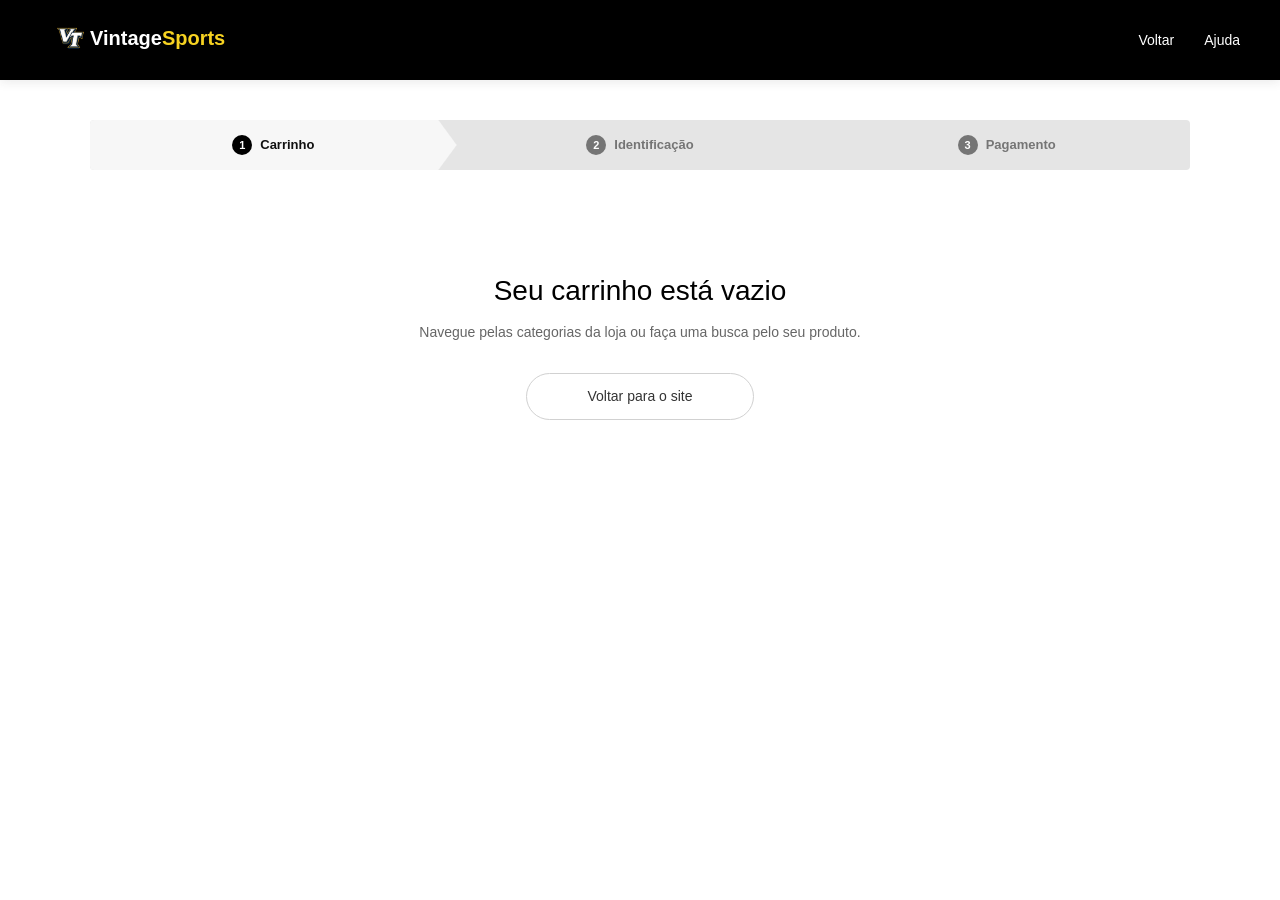
==== pages/carrinho.html @ 1376e4ac "first commit" ====
<!DOCTYPE html>
<html lang="pt-br">

<head>
  <meta charset="UTF-8">
  <meta name="viewport" content="width=device-width, initial-scale=1.0">

  <!-- CSS -->
  <link rel="stylesheet" href="../css/home.css">
  <link rel="stylesheet" href="../css/produtos.css">
  <link rel="stylesheet" href="../css/footer.css">
  <link rel="stylesheet" href="../css/checkout.css">
  <!-- Ícones -->
  <link rel="stylesheet" href="https://cdnjs.cloudflare.com/ajax/libs/font-awesome/6.5.0/css/all.min.css">

  <title>Checkout - VintageSports</title>
</head>

<body>

<header class="checkout-header">
  <div class="nav-left">
    <img class="logo" src="../assets/img/logo.png" alt="Logo VintageSports">
    <h1>Vintage<span>Sports</span></h1>
  </div>

  <div class="nav-right">
    <a href="#" onclick="history.back()" class="back-link">Voltar</a>
    <a href="#" class="help">Ajuda</a>
  </div>
</header>

<!-- Barra de Progresso Estilo Nike -->
<div class="steps-container">
  <div class="step active">
    <span class="number">1</span> Carrinho
  </div>
  <div class="step">
    <span class="number">2</span> Identificação
  </div>
  <div class="step">
    <span class="number">3</span> Pagamento
  </div>
</div>


<div id="checkout-content">

  <div class="alert" id="estoque-alert">
    <p>Os produtos no carrinho não estão reservados. Finalize seu pedido antes que o estoque acabe.</p>
    <button class="close-alert" onclick="fecharAlerta()">×</button>
  </div>



  <div class="container">

    <!-- ESQUERDA: LISTA DE PRODUTOS -->
    <div class="left">
      <h3 class="section-title">Produtos</h3>
      <div id="cart-items"></div>
    </div>

    <!-- DIREITA: PAGAMENTO E RESUMO -->
    <div class="right">

      <!-- SEÇÃO FRETE -->
      <div class="box shipping-section">
        <h3 class="section-title">Prazo de entrega</h3>
        <div class="input-group">
          <input
            type="text"
            id="cep-input"
            placeholder="00000-000"
            maxlength="9"
            inputmode="numeric"
            oninput="mascaraCEP(this)"
          >
          <button class="btn-secondary" onclick="calcularFrete()">Calcular</button>
        </div>

        <div class="cep-acoes">
          <div id="mensagem-cep"></div>
          <a href="https://buscacepinter.correios.com.br/app/endereco/index.php" target="_blank" class="find-zip-link">
            Não sei o meu CEP
          </a>
        </div>
              <!-- Abaixo do link "Não sei meu CEP" -->
        <div id="resultado-frete" class="frete-card" style="display: none;">
          <div class="frete-linha-superior">
            <div class="frete-info">
              <i class="fa-solid fa-truck-fast"></i>
              <span class="frete-metodo">Normal</span>
            </div>
            <span class="frete-valor">R$ 9,99</span>
          </div>
          <p class="frete-prazo">3 dias úteis</p>
        </div>

      </div>

      <!-- SEÇÃO CUPOM -->
      <div class="box">
        <h3 class="section-title">Cupom de desconto</h3>
        <div class="input-group">
          <input type="text" id="cupom" oninput="monitorarCupom(this)" placeholder="Digite seu cupom">
          <button class="btn-secondary" onclick="aplicarCupom()">Aplicar</button>
        </div>
      <!-- Elemento que receberá as mensagens -->
        <div id="mensagem-cupom" class="cupom-status"></div>
      </div>


      <!-- RESUMO DE VALORES -->
      <div class="box resumo">
        <h3 class="section-title">Resumo</h3>

        <div class="summary-row">
          <span>Valor dos produtos</span>
          <span>R$ <span id="subtotal">0.00</span></span>
        </div>

        <div class="summary-row">
          <span>Desconto</span>
          <span>- R$ <span id="desconto">0.00</span></span>
        </div>

        <div class="summary-row">
          <span>Frete</span>
          <span>R$ <span id="frete">0.00</span></span>
        </div>

        <div class="total-section">
          <span class="total-price">Total: R$ <span id="total">0.00</span></span>
          <span class="total-subtitle">Ou em até 10x sem juros</span>
        </div>

        <button class="btn-primary finalizar">Continuar</button>
      </div>

    </div>
  </div>

</div>

<!-- Mensagem de Carrinho Vazio -->
<div id="carrinho-vazio" class="checkout-vazio-container hidden">
    <h1>Seu carrinho está vazio</h1>
    <p>Navegue pelas categorias da loja ou faça uma busca pelo seu produto.</p>
    <a href="../index.html" class="btn-voltar">Voltar para o site</a>
</div>


<!-- FOOTER -->


<div id="custom-confirm" class="modal-overlay">
  <div class="modal-content">
    <h3>Remover item?</h3>
    <p>Tem certeza que deseja remover este item do carrinho?</p>
    <div class="modal-buttons">
      <button id="confirm-yes" class="btn-confirm">Remover</button>
      <button id="confirm-no" class="btn-cancel">Cancelar</button>
    </div>
  </div>
</div>

<!-- Modal de Alerta de CEP/Cupom -->
<div id="custom-alert" class="modal-overlay">
  <div class="modal-content">
    <i class="fa-solid fa-circle-exclamation" style="font-size: 40px; color: #ff0000; margin-bottom: 15px;"></i>
    <h3>Ops! Algo deu errado</h3>
    <p id="alert-message">Por favor, digite um CEP válido.</p>
    <div class="modal-buttons">
      <button onclick="fecharModalAlerta()" class="btn-confirm">Entendido</button>
    </div>
  </div>
</div>

<!-- Notificação Estilo Nike (Toast) -->
<div id="toast-container" class="toast-container">
  <div id="toast-success" class="nike-toast">
    <span id="toast-message">Cupom aplicado com sucesso!</span>
    <button class="toast-close" onclick="hideToast()">✕</button>
    <div class="toast-progress"></div>
  </div>
</div>



<script src="../js/checkout.js"></script>

</body>
</html>
---- css/home.css ----
/* HERO */
.hero {
  position: relative;
  height: 90vh;
  background: url('/assets/img/banner.jpg') center/cover no-repeat;
  display: flex;
  align-items: center;
  justify-content: center;
  text-align: center;
  color: white;
  overflow: hidden;
}

/* OVERLAY COM DEGRADÊ */
.hero-overlay {
  position: absolute;
  inset: 0;

  background:
    linear-gradient(
      to bottom,
      rgba(0,0,0,1) 0%,
      rgba(0,0,0,0.7) 25%,
      rgba(0,0,0,0.2) 55%,
      rgba(0,0,0,0.85) 100%
    );
}

/* CONTEÚDO */
.hero-content {
  position: relative;
  max-width: 700px;
  padding: 20px;
  z-index: 2;
}

/* TAG */
.hero .tag {
  font-size: 0.8rem;
  letter-spacing: 2px;
  color: #f6d221;
  text-transform: uppercase;
}

/* TÍTULO */
.hero h1 {
  font-size: 3.2rem;
  margin: 15px 0;
  font-weight: 700;
}

/* TEXTO */
.hero p {
  color: #ddd;
  margin-bottom: 25px;
  line-height: 1.6;
}

.btn-hero {
  display: inline-block;
  background: #f6d221;
  color: black;
  padding: 14px 30px;
  font-weight: bold;
  text-decoration: none;
  transition: transform 0.3s ease, box-shadow 0.3s ease;
}

/* 🔥 EFEITO ZOOM */
.btn-hero:hover {
  background: white;
  transform: scale(1.05);
  box-shadow: 0 8px 25px rgba(0, 0, 0, 0.3);
}

.content{
    display: flex;
    flex-direction: column;
    gap: 15px;
}

.content button {
  position: relative;
  overflow: hidden;

  background: linear-gradient(135deg, #6a5cff, #8f44fd);
  color: white;
  border: none;
  padding: 12px 20px;
  border-radius: 10px;
  cursor: pointer;
  font-weight: bold;

  transition: all 0.3s ease;
  box-shadow: 0 4px 15px rgba(106, 92, 255, 0.4);
}


.content button:hover {
  transform: translateY(-3px) scale(1.05);
  box-shadow: 0 8px 25px rgba(106, 92, 255, 0.6);
}


.content button:active {
  transform: scale(0.95);
}

.content button::after {
  content: "";
  position: absolute;
  top: 0;
  left: -100%;
  width: 100%;
  height: 100%;
  background: linear-gradient(120deg, transparent, rgba(255,255,255,0.5), transparent);
  transition: 0.5s;
}

.content button:hover::after {
  left: 100%;
}

.quem-somos {
  background: #f5f5f5;
  padding: 80px 20px;
  text-align: center;
}

.container {
  max-width: 900px;
  margin: 0 auto;
}

.quem-somos h2 {
  font-size: 36px;
  margin-bottom: 30px;
}

.descricao {
  font-size: 18px;
  color: #555;
  line-height: 1.6;
  margin-bottom: 20px;
}

/* Destaques */
.destaques {
  display: flex;
  gap: 20px;
  margin-top: 40px;
  flex-wrap: wrap;
  justify-content: center;
}

.card-s {
  background: white;
  padding: 20px;
  border-radius: 10px;
  width: 250px;
  box-shadow: 0 5px 15px rgba(0,0,0,0.1);
  transition: 0.3s;
  cursor: pointer;

}

.card-s h3 {
  margin-bottom: 10px;
  font-size: 18px;
}

.card-s p {
  font-size: 14px;
  color: #666;
}

.card-s:hover{
  transform: translateY(-5px);
}

/* SEÇÃO */
.contato {
  background: #0a0a0a;
  color: white;
  padding: 100px 20px;
  text-align: center;
}

/* TÍTULO */
.titulo-contato {
  font-size: 36px;
  font-weight: 600;
  margin-bottom: 10px;
}

.subtitulo-contato {
  color: #aaa;
  margin-bottom: 50px;
}

/* GRID */
.contato-container {
  display: flex;
  justify-content: center;
  gap: 25px;
  flex-wrap: wrap;
}

/* CARD */
.card-contato {
  background: #111;
  padding: 25px;
  width: 260px;
  border-radius: 12px;
  transition: all 0.3s ease;
  text-align: left;
  position: relative;
  overflow: hidden;
}

/* BORDA ANIMADA */
.card-contato::before {
  content: "";
  position: absolute;
  inset: 0;
  border-radius: 12px;
  padding: 1px;
  background: linear-gradient(120deg, transparent, #f6d221, transparent);
  -webkit-mask:
    linear-gradient(#000 0 0) content-box,
    linear-gradient(#000 0 0);
  -webkit-mask-composite: xor;
  mask-composite: exclude;
  opacity: 0;
  transition: 0.3s;
}

/* HOVER */
.card-contato:hover {
  transform: translateY(-8px);
}

.card-contato:hover::before {
  opacity: 1;
}

/* TEXTOS */
.card-contato h3 {
  font-size: 1rem;
  color: #aaa;
  margin-bottom: 8px;
  text-transform: uppercase;
  letter-spacing: 1px;
}

.card-contato p {
  font-size: 1.2rem;
  font-weight: bold;
}

/* LINK */
.card-contato a {
  color: white;
  text-decoration: none;
}

/* STATUS */
.status {
  display: block;
  margin-top: 15px;
  font-size: 0.8rem;
  color: #777;
}

/* EFEITO COPIADO */
.card-contato.copiado {
  background: #1a1a1a;
}

.card-contato.copiado .status {
  color: #f6d221;
}

#email{
  font-size: 13px;
}
---- css/produtos.css ----
/* =============================================================
   SEÇÃO DE PRODUTOS (GRID TRAVADO EM 4 COLUNAS)
   ============================================================= */

.products {
  padding: 40px;
}

.products h2 {
  margin-bottom: 20px;
}

/* 🔥 GRID FIXO: Aqui travamos em 4 colunas */
.grid {
  display: grid;
  /* repeat(4, 1fr) garante que sempre haverá 4 colunas iguais */
  grid-template-columns: repeat(4, 1fr) !important;
  gap: 20px;
}

/* 🔥 RESPONSIVIDADE: Só muda quando a tela for realmente pequena (Celular/Tablet) */
@media (max-width: 1024px) {
  .grid {
    grid-template-columns: repeat(2, 1fr) !important; /* 2 colunas para tablets */
  }
}

@media (max-width: 600px) {
  .grid {
    grid-template-columns: 1fr !important; /* 1 coluna para celular */
  }
}

/* 🔥 CARD */
.card {
  background: #fff;
  padding: 20px;
  border-radius: 12px;
  cursor: pointer;
  transition: transform 0.3s ease, box-shadow 0.3s ease;
  box-shadow: 0 4px 10px rgba(0,0,0,0.1);
  
  display: flex;
  flex-direction: column;
  justify-content: space-between;
  height: 100%; /* Mantém todos os cards com a mesma altura */
}

.card:hover {
  transform: translateY(-8px);
  box-shadow: 0 10px 20px rgba(0,0,0,0.15);
}

/* 🔥 IMAGEM */
.card img {
  width: 100%;
  height: 250px;
  object-fit: contain; /* Não corta a camisa */
  margin-bottom: 15px;
}

/* 🔥 TÍTULO */
.card h3 {
  font-size: 15px;
  font-weight: 600;
  margin: 10px 0;
  min-height: 40px; /* Garante que os botões fiquem alinhados */
  line-height: 1.4;
}

/* ⭐ ESTRELAS */
.stars {
  color: #ffbc00; /* Amarelo Nike/Vintage */
  font-size: 14px;
  margin-bottom: 8px;
}

/* 💰 PREÇO */
.price {
  font-size: 18px;
  font-weight: 800;
  margin-bottom: 15px;
  color: #111;
}

/* 🔥 BOTÕES */
.buttons {
  display: flex;
  gap: 10px;
  margin-top: auto;
}

.buttons button {
  flex: 1;
  padding: 12px 5px;
  border: none;
  border-radius: 8px;
  cursor: pointer;
  font-size: 12px;
  font-weight: 700;
  text-transform: uppercase;
  transition: 0.2s;
}

/* ADICIONAR */
.buttons button:first-child {
  background: #6a5cff;
  color: white;
}

/* COMPRAR (Amarelo Nike) */
.buy-btn {
  background: #ffcc00;
  color: #000;
}

.buttons button:hover {
  filter: brightness(0.9);
  transform: scale(1.02);
}

/* ===================================== */
/* 🔥 ANIMAÇÃO PRODUTO → CARRINHO */
/* ===================================== */

.fly-img {
  position: fixed;
  width: 60px;
  height: 60px;
  object-fit: contain;
  pointer-events: none;
  z-index: 9999;
  background: #fff;
  border-radius: 50%;
  box-shadow: 0 4px 15px rgba(0,0,0,0.2);
  transition: all 0.8s cubic-bezier(0.65, 0, 0.35, 1);
}
---- css/footer.css ----
/* =========================
FOOTER CENTRALIZADO
========================= */
footer {
background: #111;
color: #fff;
margin-top: 0;
text-align: center;
}

/* GRID */
.footer-grid {
display: flex;
justify-content: center;
gap: 100px;
padding: 40px 20px 20px;
flex-wrap: wrap;
}

/* COLUNAS */
.footer-grid div {
text-align: center;
min-width: 150px;
}

/* TÍTULOS */
.footer-grid h4 {
margin-bottom: 12px;
font-size: 14px;
font-weight: 600;
}

/* LISTA */
.footer-grid ul {
list-style: none;
}

/* LINKS */
.footer-grid a {
color: #ccc;
text-decoration: none;
font-size: 13px;
display: block;
margin-bottom: 8px;
transition: 0.3s;
}

/* HOVER */
.footer-grid a:hover {
color: #f6d221;
}

/* TEXTO FINAL */
footer p {
margin-top: 25px;
padding-bottom: 20px;
font-size: 13px;
color: #aaa;
}

/* =========================
RESPONSIVO
========================= */
@media (max-width: 900px) {
.footer-grid {
flex-direction: column;
gap: 25px;
}
}
---- css/checkout.css ----
/* ==========================================================================
   RESET & BASE
   ========================================================================== */
* {
  margin: 0;
  padding: 0;
  box-sizing: border-box;
  font-family: 'Helvetica Neue', Helvetica, Arial, sans-serif;
}

body {
  background: #fff;
  color: #111;
  line-height: 1.5;
  -webkit-font-smoothing: antialiased; /* Deixa a fonte mais nítida */
}

/* ==========================================================================
   NAVBAR AJUSTADA (ESTILO ORIGINAL MANTIDO)
   ========================================================================== */
.checkout-header {
  width: 100%;
  padding: 20px 40px;
  background: #000000;
  display: flex;
  justify-content: space-between;
  align-items: center;
  box-shadow: 0 2px 10px rgba(49, 48, 48, 0.1);
  position: sticky;
  top: 0;
  z-index: 100;
  box-sizing: border-box;
}

.nav-left {
  font-size: 24px;
  font-weight: bold;
  width: 40px;
  height: 40px;
  position: relative;
}

.nav-left img {
  width: 100%;
  height: auto;
  margin-left: 10px;
}

.nav-left h1 {
  font-size: 20px;
  margin-left: 50px;
  margin-top: -47px;
  color: white;
  font-weight: bold;
  white-space: nowrap;
}

.nav-left h1 span {
  color: #f6d221;
}

.nav-right {
  display: flex;
  list-style: none;
  gap: 30px;
}

.nav-right a {
  text-decoration: none;
  color: #ffffff;
  font-weight: 500;
  font-size: 14px;
  transition: 0.3s;
}

.nav-right a:hover {
  color: #f6d221;
}


/* ==========================================================================
   STEPS (BREADCRUMBS) - VOLTANDO AO ORIGINAL COM CLIP-PATH
   ========================================================================== */
.steps-container {
  display: flex;
  max-width: 1100px;
  margin: 20px auto;
  background: #e5e5e5;
  border-radius: 4px;
  overflow: hidden;
  margin-top: 40px;
  margin-bottom: 20px;
}

.step {
  flex: 1;
  display: flex;
  align-items: center;
  justify-content: center;
  padding: 15px 0;
  font-size: 13px;
  font-weight: bold;
  color: #757575;
  position: relative;
  /* O efeito de flecha que você tinha */
  clip-path: polygon(0% 0%, 95% 0%, 100% 50%, 95% 100%, 0% 100%, 5% 50%);
  transition: 0.3s;
}

.step:first-child {
  clip-path: polygon(0% 0%, 95% 0%, 100% 50%, 95% 100%, 0% 100%);
}

.step:last-child {
  clip-path: polygon(0% 0%, 100% 0%, 100% 100%, 0% 100%, 5% 50%);
}

.step.active {
  background: #f7f7f7; /* Cor de destaque da etapa atual */
  color: #111;
}

.step .number {
  background: #757575;
  color: #fff;
  width: 20px;
  height: 20px;
  border-radius: 50%;
  display: flex;
  align-items: center;
  justify-content: center;
  margin-right: 8px;
  font-size: 11px;
}

.step.active .number {
  background: #000;
}


/* ==========================================================================
   ALERTA & CONTAINER PRINCIPAL
   ========================================================================== */
.alert {
  display: flex;
  justify-content: space-between;
  align-items: center;
  max-width: 1100px;
  margin: 0 auto 30px;
  padding: 12px 20px;
  background-color: #fcf8e3; /* Amarelo sutil de aviso */
  border-radius: 4px;
}

.alert p {
  color: #111;
  font-size: 13px;
}

.close-alert {
  background: none;
  border: none;
  font-size: 18px; /* Tamanho do ícone */
  color: #8d8d8e;  /* Cinza sutil para não berrar no layout */
  cursor: pointer;
  transition: all 0.2s ease;
  padding: 5px;
  line-height: 1;
  display: flex;
  align-items: center;
  justify-content: center;
}

.close-alert:hover {
  color: #111;      /* Escurece para preto no hover */
  transform: scale(1.1); /* Dá um leve zoom sutil */
}

.container {
    display: grid;
    grid-template-columns: 1fr 380px;
    gap: 50px;
    max-width: 1100px;
    margin: 80px auto 100px;
    padding: 0 20px;
}

/* ==========================================================================
   CARRINHO & PRODUTOS
   ========================================================================== */
.left h3 {
  font-size: 18px; /* Título menor para elegância */
  font-weight: 600;
  margin-bottom: 25px;
}

.checkout-product {
  display: grid;
  grid-template-columns: 80px 1fr auto;
  gap: 20px;
  padding: 20px 0;
  border-bottom: 1px solid #f0f0f0;
}

.checkout-img {
  width: 80px;
  height: 80px;
  object-fit: cover;
  border-radius: 4px;
}

.checkout-info h4 {
  font-size: 14px; /* Nome do produto menor */
  font-weight: 600;
  margin-bottom: 4px;
}

.checkout-category {
  font-size: 12px;
  color: #707072;
  margin-bottom: 10px;
}

.checkout-actions {
  display: flex;
  align-items: center;
  gap: 15px;
}

.qtd {
  display: flex;
  align-items: center;
  background: #f7f7f7;
  border-radius: 20px;
  padding: 3px 6px;
  gap: 10px;
}

.qtd button {
  width: 24px;
  height: 24px;
  border-radius: 50%;
  background: #fff;
  border: 1px solid #e5e5e5;
  cursor: pointer;
  font-size: 14px;
  transition: 0.2s;
}

.qtd button:hover {
  border-color: #000;
  background: #000;
  color: #fff;
}


/* ==========================================================================
   AÇÕES E PREÇOS (PRODUTOS)
   ========================================================================== */
.remove {
  background: none;
  border: none;
  color: #bcbcbc; /* Cinza mais claro para não poluir */
  cursor: pointer;
  font-size: 16px;
  padding: 5px;
  transition: 0.2s;
  display: flex;
  align-items: center;
}

.remove:hover {
  color: #ff4d4d;
  transform: scale(1.1);
}

.checkout-price {
  font-weight: 600;
  font-size: 15px; /* Reduzi levemente */
}

/* ==========================================================================
   COLUNA DIREITA (RESUMO, CEP, CUPOM)
   ========================================================================== */
.right {
  position: sticky;
  top: 100px; /* Ajustado para não colar no header */
  height: fit-content;
  display: flex;
  flex-direction: column;
  gap: 30px;
}

.box {
  display: flex;
  flex-direction: column;
  padding-bottom: 5px;
  border-bottom: 1px solid #f0f0f0;
}

/* Inputs e Grupos */
.input-group {
  display: flex;
  gap: 8px;
  width: 100%;
  margin-top: 10px;
}

input {
  width: 100%;
  padding: 12px 16px;
  border: 1px solid #e5e5e5;
  border-radius: 8px;
  font-size: 14px;
  outline: none;
  transition: border-color 0.2s;
}

input:focus {
  border-color: #111;
}

.input-group button {
  padding: 0 20px;
  height: 45px;
  background: #fff;
  border: 1px solid #111;
  border-radius: 30px;
  font-size: 13px;
  font-weight: 600;
  cursor: pointer;
  transition: 0.2s;
}

.input-group button:hover {
  background: #111;
  color: #fff;
}

/* Animação de Giro */
@keyframes spin {
  to { transform: rotate(360deg); }
}

.fa-spinner {
  animation: spin 1s linear infinite;
  margin-right: 5px;
}

/* Estado de desabilitado para o botão durante o carregamento */
button:disabled {
  opacity: 0.7;
  cursor: not-allowed;
}

/* Container que cria a linha e coloca os itens lado a lado */
.cep-acoes {
    display: flex;
    justify-content: space-between; /* Mensagem à esquerda, Link à direita */
    align-items: baseline;          /* Alinha ambos pela base do texto */
    padding-bottom: 8px;            /* Espaço entre o texto e a linha cinza */
    margin-top: 10px;
    min-height: 28px;               /* Mantém a linha visível mesmo sem mensagem */
}

/* Remove margens que podem desalinhá-los */
#mensagem-cep,
.feedback-container {
    margin: 0 !important;
    padding: 0 !important;
}

.find-zip-link {
    font-size: 11px;
    color: #757575;
    text-decoration: underline;
    white-space: nowrap;
    line-height: 1; /* Garante que o link encoste na base horizontal */
}

/* Espaço para o card de frete não colar na linha */
.frete-card {
    margin-top: 15px;
}

/* Container das mensagens embaixo dos campos */
.feedback-container {
    margin-top: 10px;
    font-size: 13px;
    font-weight: bold;
    display: flex;
    align-items: center;
    gap: 6px;
}

.text-error { color: #a94442; }
.text-success { color: #007d4b; }

/* Borda vermelha no input */
.input-error {
    border: 1px solid #a94442 !important;
}

/* Ícone de fechar (X) */
.fa-xmark {
    cursor: pointer;
    color: #ccc;
    margin-left: 5px;
    transition: 0.2s;
}
.fa-xmark:hover { color: #000; }


/* Card de Frete Calculado */
.frete-card {
    background-color: #f7f7f7; /* Cinza bem clarinho da foto */
    padding: 15px;
    border-radius: 8px;
    margin-top: 15px;
}

.frete-linha-superior {
    display: flex;
    justify-content: space-between;
    align-items: center;
    margin-bottom: 4px;
}

.frete-info {
    display: flex;
    align-items: center;
    gap: 8px;
}

.frete-info i {
    font-size: 16px;
    color: #000;
}

.frete-metodo {
    font-size: 14px;
    font-weight: 700; /* Negrito igual à foto */
    color: #000;
}

.frete-valor {
    font-size: 14px;
    font-weight: 700;
    color: #000;
}

.frete-prazo {
    font-size: 13px;
    color: #707072; /* Cinza médio da foto */
    margin: 0;
    padding-left: 24px; /* Alinha com o texto acima, ignorando o ícone */
}


/* --- RESUMO FINAL --- */
.summary-row {
  display: flex;
  justify-content: space-between;
  margin-bottom: 12px;
  font-size: 14px;
  font-weight: 400;
}

.total-section {
    margin-top: 25px;
    padding-top: 20px;
    border-top: 1px solid #f0f0f0;
    display: flex;
    justify-content: space-between;
    align-items: center;
}

.total-label {
    font-size: 16px;
    font-weight: 700;
    white-space: nowrap;
}

.total-values { text-align: right; }

.pix-total {
    font-size: 16px;
    font-weight: 700;
    display: block;
}

.cartao-total {
    font-size: 12px;
    color: #999;
    display: block;
    margin-top: 2px;
}

button.finalizar {
  width: 100%;
  padding: 18px;
  background: #000;
  color: #fff;
  border: none;
  border-radius: 5px;
  font-weight: 600;
  font-size: 15px;
  cursor: pointer;
  margin-top: 20px;
  transition: 0.2s;
}

button.finalizar:hover { background: #333; }


/* ==========================================================================
   FEEDBACKS VISUAIS (ERRO E SUCESSO)
   ========================================================================== */

/* Borda vermelha para erro nos inputs */
.input-error {
  border: 1px solid #a94442 !important;
}

/* Container das mensagens embaixo dos inputs */
.cupom-feedback, .feedback-container {
  margin-top: 4px;
  font-size: 13px;
  font-weight: bold;
  display: flex;
  align-items: center;
  gap: 6px;
  color: #a94442; /* Vermelho padrão de erro */
}

.text-error { color: #a94442; }
.text-success { color: #007d4b; }

/* Ícone 'X' de remover cupom */
.fa-xmark {
  cursor: pointer;
  color: #ccc;
  transition: color 0.2s;
}

.fa-xmark:hover {
  color: #000;
}

/* ==========================================================================
   CARD DE FRETE (ESTILO NIKE)
   ========================================================================== */
.frete-card {
  background-color: #f7f7f7; /* Cinza claro da imagem */
  padding: 15px;
  border-radius: 8px;
  margin-top: 15px;
  animation: fadeIn 0.3s ease;
}

.frete-linha-superior {
  display: flex;
  justify-content: space-between;
  align-items: center;
  margin-bottom: 4px;
}

.frete-info {
  display: flex;
  align-items: center;
  gap: 8px;
}

.frete-metodo {
  font-size: 14px;
  font-weight: 700;
  color: #000;
}

.frete-valor {
  font-size: 14px;
  font-weight: 700;
  color: #000;
}

.frete-prazo {
  font-size: 13px;
  color: #707072;
  margin: 0;
  padding-left: 24px; /* Alinha ignorando o ícone */
}

@keyframes fadeIn {
  from { opacity: 0; transform: translateY(-5px); }
  to { opacity: 1; transform: translateY(0); }
}

/* ==========================================================================
   NOTIFICAÇÕES (TOASTS DINÂMICOS)
   ========================================================================== */
.toast-container {
  position: fixed;
  top: 100px; /* Abaixo da Navbar */
  right: 20px;
  z-index: 9999;
  display: flex;
  flex-direction: column;
  gap: 10px;
}

.toast-nike {
  background: rgba(0, 0, 0, 0.9);
  color: #fff;
  padding: 12px 20px;
  border-radius: 8px;
  display: flex;
  align-items: center;
  gap: 12px;
  font-size: 14px;
  font-weight: 500;
  box-shadow: 0 8px 20px rgba(0,0,0,0.2);
  min-width: 250px;

  /* Estado inicial (fora da tela) */
  transform: translateX(120%);
  transition: all 0.4s cubic-bezier(0.175, 0.885, 0.32, 1.275);
}

.toast-nike.show {
  transform: translateX(0);
}

.toast-nike i { font-size: 18px; color: #2d8a61; } /* Verde Sucesso */
.toast-nike.warning i { color: #f6d221; } /* Amarelo Erro */

/* ==========================================================================
   MODAL DE ALERTA (COM DESFOQUE)
   ========================================================================== */

.modal-overlay {
    background: rgba(0, 0, 0, 0.4); /* Fundo escuro mais suave */
    backdrop-filter: blur(8px);    /* Desfoque moderno no fundo */
    -webkit-backdrop-filter: blur(8px);
}

.modal-content {
    background: #fff;
    padding: 40px 30px;
    border-radius: 20px; /* Bordas mais arredondadas e amigáveis */
    max-width: 380px;
    width: 90%;
    text-align: center;
    box-shadow: 0 20px 40px rgba(0,0,0,0.15);
    border: none;
}

/* Ícone de Exclamação */
.modal-content i.fa-circle-exclamation {
    font-size: 48px !important;
    color: #ff0000;
    margin-bottom: 20px;
}

.modal-content h3 {
    font-size: 22px;
    font-weight: 700;
    color: #111;
    margin-bottom: 12px;
    letter-spacing: -0.5px;
}

.modal-content p {
    font-size: 15px;
    color: #707072; /* Cinza médio mais elegante */
    margin-bottom: 30px;
    line-height: 1.5;
}

/* Botão "Entendido" Estilo Pílula */
.modal-buttons .btn-confirm {
    background: #111;
    color: #fff;
    width: 100%; /* Botão largo para facilitar o clique */
    padding: 16px;
    border-radius: 40px;
    font-size: 15px;
    font-weight: 600;
    border: none;
    cursor: pointer;
    transition: background 0.2s ease;
}

.modal-buttons .btn-confirm:hover {
    background: #333;
}


@keyframes modalPop {
  from { transform: scale(0.8); opacity: 0; }
  to { transform: scale(1); opacity: 1; }
}

.btn-confirm {
  background: #000;
  color: #fff;
  padding: 12px 30px;
  border: none;
  border-radius: 30px;
  font-weight: bold;
  cursor: pointer;
  margin-top: 10px;
  transition: 0.2s;
}

.btn-confirm:hover {
  background: #333;
}


/* ==========================================================================
   MODAIS E TOASTS
   ========================================================================== */
.modal-overlay {
  display: none;
  position: fixed;
  top: 0; left: 0;
  width: 100%; height: 100%;
  background: rgba(0, 0, 0, 0.4);
  backdrop-filter: blur(6px); /* Efeito moderno de desfoque */
  z-index: 1000;
  align-items: center;
  justify-content: center;
}

.modal-content {
  background: #fff;
  padding: 30px;
  border-radius: 16px;
  max-width: 380px;
  width: 90%;
  text-align: center;
  animation: modalShow 0.3s ease;
}

@keyframes modalShow {
  from { transform: scale(0.9); opacity: 0; }
  to { transform: scale(1); opacity: 1; }
}

.btn-confirm, .btn-cancel {
  padding: 12px 25px;
  border-radius: 30px;
  font-weight: 600;
  font-size: 14px;
  cursor: pointer;
  border: none;
}

.btn-confirm { background: #000; color: #fff; }
.btn-cancel { background: #f5f5f5; color: #111; }

.toast {
  position: fixed;
  top: 90px;
  right: -450px;
  background: #fff;
  color: #111;
  padding: 12px 20px;
  border-radius: 8px;
  display: flex;
  align-items: center;
  gap: 12px;
  z-index: 2000;
  font-size: 13px;
  font-weight: 600;
  box-shadow: 0 10px 30px rgba(0,0,0,0.1);
  border: 1px solid #eee;
}

.toast.show {
  visibility: visible;
  animation: moveToast 4s cubic-bezier(0.175, 0.885, 0.32, 1.275) forwards;
}

/* Responsividade Básica */
@media (max-width: 900px) {
  .container { grid-template-columns: 1fr; gap: 40px; }
  .right { position: static; }
}

/* Layout em Linha */
.checkout-product {
  display: flex;
  justify-content: space-between; /* Empurra preço para a direita */
  align-items: center;
  padding: 20px 0;
  border-bottom: 1px solid #f3f3f3;
}

.product-main-info {
  display: flex;
  align-items: center;
  gap: 20px;
}

/* Estilo do Checkbox */
.cart-check {
  width: 18px;
  height: 18px;
  accent-color: #000;
  cursor: pointer;
}

/* Efeito de ITEM MORTO */
.item-morto {
  opacity: 0.4;
  filter: grayscale(1);
  transition: 0.3s;
}

.checkout-price {
  font-weight: 700;
  font-size: 15px;
  min-width: 100px;
  text-align: right;
}


/* Container Principal */
.checkout-vazio-container {
    /* REMOVI O DISPLAY: NONE DAQUI */
    text-align: center;
    padding: 80px 20px;
    font-family: 'Segoe UI', Roboto, Helvetica, Arial, sans-serif;
    width: 100%; /* Unificando com a regra de baixo */
}

.checkout-vazio-container h1 {
    font-size: 28px;
    color: #000;
    font-weight: 500;
    margin-bottom: 10px;
}

.checkout-vazio-container p {
    font-size: 14px;
    color: #666;
    margin-bottom: 30px;
}

/* Botão "Voltar para o site" */
.btn-voltar {
    display: inline-block;
    padding: 12px 60px;
    border: 1px solid #d1d1d1;
    border-radius: 50px;
    color: #333;
    text-decoration: none;
    font-size: 14px;
    font-weight: 500;
    transition: all 0.3s ease;
}

.btn-voltar:hover {
    background-color: #f5f5f5;
    border-color: #999;
}

/* ESTA É A ÚNICA REGRA QUE DEVE ESCONDER OS ITENS */
.hidden {
    display: none !important;
}


/* =============================================================
   NOTIFICAÇÃO MODERNIZADA (ENTRADA/SAÍDA SUAVE)
   ============================================================= */

/* =============================================================
   NOTIFICAÇÃO PROPORÇÃO REAL (ESTILO NIKE STORE)
   ============================================================= */

.toast-container {
    position: fixed !important;
    bottom: 40px !important; /* Distância exata da base */
    left: 50% !important;
    transform: translateX(-50%) !important;
    z-index: 2147483647 !important;
    display: flex !important;
    flex-direction: column-reverse !important;
    gap: 12px !important;
    pointer-events: none;
}

.nike-toast {
    pointer-events: auto;
    background: #111 !important; /* Preto sólido igual à foto */
    color: #fff !important;
    
    /* 🔥 LARGURA E ALTURA EXATAS DA IMAGEM */
    padding: 18px 25px !important;    /* Preenchimento mais generoso */
    width: 450px;                     /* Largura maior conforme a foto */
    max-width: 90vw;                  /* Segurança para telas pequenas */
    border-radius: 2px !important;    /* Bordas quase retas como na Nike */
    
    font-family: 'Inter', sans-serif !important;
    font-size: 14px !important;
    display: flex !important;
    align-items: center !important;
    justify-content: space-between !important;
    box-shadow: 0 10px 30px rgba(0,0,0,0.5) !important;
    position: relative !important;
    overflow: hidden !important;
    
    /* ANIMAÇÃO MODERNA */
    opacity: 0;
    transform: translateY(20px);
    transition: transform 0.5s cubic-bezier(0.2, 0.8, 0.2, 1), opacity 0.4s ease;
}

.nike-toast.show {
    opacity: 1 !important;
    transform: translateY(0) !important;
}

/* Símbolo Amarelo */
.toast-icon {
    font-size: 16px;
    color: #ffcc00;
    margin-right: 12px;
}

.toast-content {
    display: flex;
    align-items: center;
    flex-grow: 1;
}

/* 🔥 LINHA DE CARREGAMENTO AMARELA NEON */
.toast-progress {
    position: absolute !important;
    bottom: 0 !important;
    left: 0 !important;
    height: 3px !important;
    background: #ffcc00 !important; 
    width: 100%;
    box-shadow: 0 0 10px rgba(255, 204, 0, 0.6);
}

.nike-toast.show .toast-progress {
    animation: toastProgressAnimation 3s linear forwards;
}

@keyframes toastProgressAnimation {
    from { width: 100%; }
    to { width: 0%; }
}

/* Botão Fechar (X) igual à imagem */
.toast-close {
    background: none !important;
    border: none !important;
    color: #fff !important;
    font-size: 18px !important;
    cursor: pointer !important;
    opacity: 0.5;
    transition: opacity 0.2s;
    margin-left: 20px;
}

.toast-close:hover { opacity: 1; }
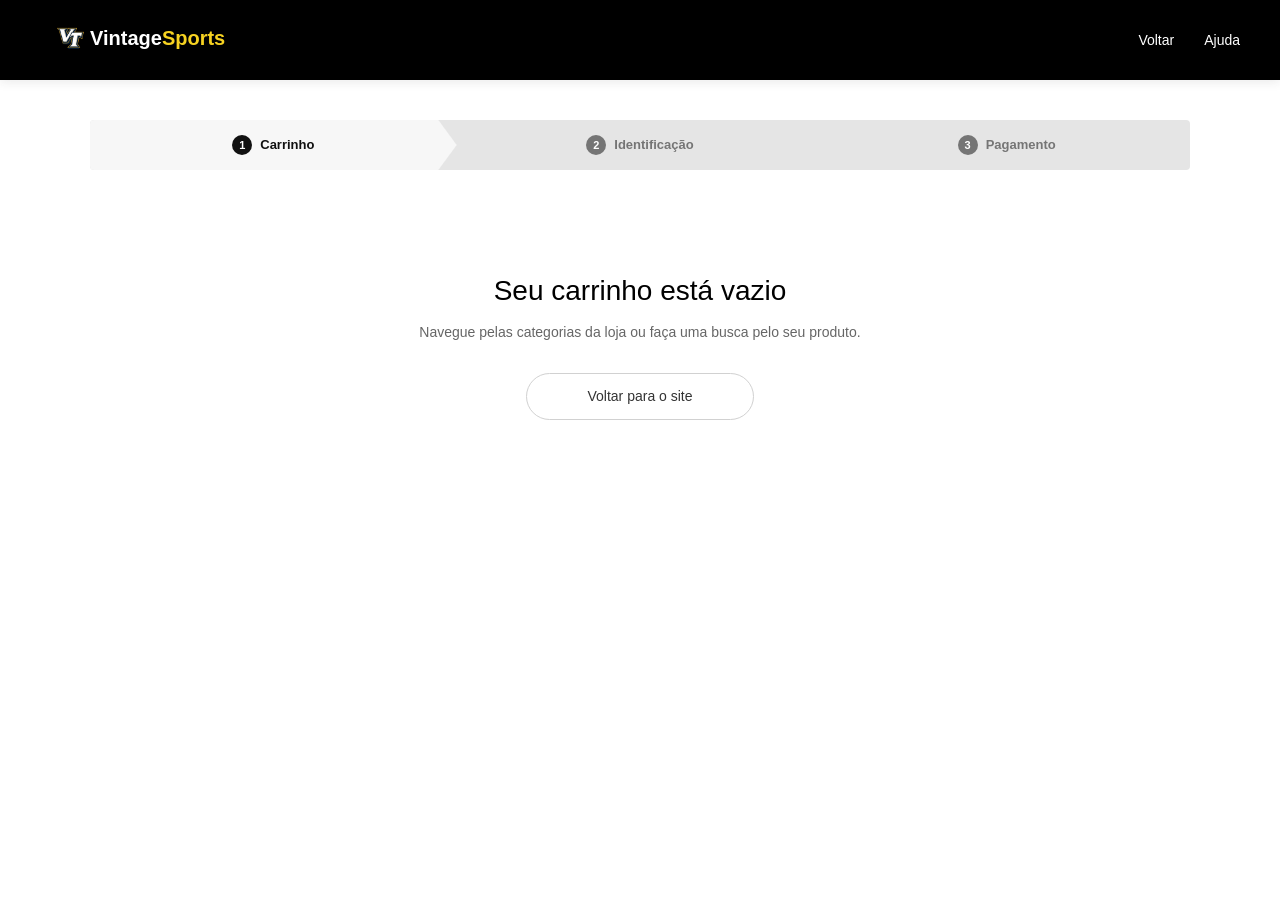
==== commit ddbb19e5: "ajustes do checkout" ====
--- a/pages/carrinho.html
+++ b/pages/carrinho.html
@@ -52,6 +52,7 @@
   </div>
 
 
+<section id="step-carrinho" class="checkout-step active">
 
   <div class="container">
 
@@ -74,9 +75,9 @@
             placeholder="00000-000"
             maxlength="9"
             inputmode="numeric"
-            oninput="mascaraCEP(this)"
+            oninput="mascaraCEP(this); verificarCepValido()"
           >
-          <button class="btn-secondary" onclick="calcularFrete()">Calcular</button>
+          <button onclick="calcularFrete(event)">Calcular</button>
         </div>
 
         <div class="cep-acoes">
@@ -86,16 +87,7 @@
           </a>
         </div>
               <!-- Abaixo do link "Não sei meu CEP" -->
-        <div id="resultado-frete" class="frete-card" style="display: none;">
-          <div class="frete-linha-superior">
-            <div class="frete-info">
-              <i class="fa-solid fa-truck-fast"></i>
-              <span class="frete-metodo">Normal</span>
-            </div>
-            <span class="frete-valor">R$ 9,99</span>
-          </div>
-          <p class="frete-prazo">3 dias úteis</p>
-        </div>
+        <div id="resultado-frete" class="frete-card" style="display: none;"></div>
 
       </div>
 
@@ -121,7 +113,7 @@
         </div>
 
         <div class="summary-row">
-          <span>Desconto</span>
+          <span>Desconto cupom</span>
           <span>- R$ <span id="desconto">0.00</span></span>
         </div>
 
@@ -132,14 +124,195 @@
 
         <div class="total-section">
           <span class="total-price">Total: R$ <span id="total">0.00</span></span>
-          <span class="total-subtitle">Ou em até 10x sem juros</span>
-        </div>
-
-        <button class="btn-primary finalizar">Continuar</button>
-      </div>
-
-    </div>
-  </div>
+          <div id="checkout-parcelamento" class="checkout-parcelamento"></div>
+        </div>
+
+        <button
+          id="btn-continuar"
+          class="btn-primary finalizar"
+          onclick="irParaIdentificacao()"
+          disabled
+        >
+          Continuar
+        </button>
+
+        <p id="msg-btn-continuar" class="btn-hint">
+          Calcule o frete antes de continuar
+        </p>
+
+    </div>
+  </div>
+
+</section>
+
+
+<section id="step-identificacao" class="checkout-step">
+
+  <div class="container">
+
+    <h2 class="step-title">Identificação</h2>
+    <p class="step-subtitle">Preencha seus dados e endereço de entrega</p>
+
+    <div class="form-grid">
+
+      <!-- DADOS PESSOAIS -->
+      <div class="form-group full">
+        <label for="nome">Nome completo</label>
+        <input type="text" id="nome" placeholder="Digite seu nome completo">
+      </div>
+
+      <div class="form-group">
+        <label for="email">E-mail</label>
+        <input type="email" id="email" placeholder="exemplo@email.com">
+      </div>
+
+      <div class="form-group">
+        <label for="telefone">Telefone</label>
+        <input type="text" id="telefone" placeholder="(00) 00000-0000">
+      </div>
+
+      <!-- ENDEREÇO -->
+      <div class="form-group full">
+        <label for="cep-endereco">CEP</label>
+        <input type="text" id="cep-endereco" placeholder="00000-000" maxlength="9"
+        oninput="mascaraCEP(this); buscarCepEndereco(this.value)">
+
+      </div>
+
+      <div class="form-group full">
+        <label for="rua">Rua</label>
+        <input type="text" id="rua" placeholder="Nome da rua, avenida...">
+      </div>
+
+      <div class="form-group">
+        <label for="numero">Número</label>
+        <input type="text" id="numero" placeholder="123">
+      </div>
+
+      <div class="form-group">
+        <label for="complemento">Complemento</label>
+        <input type="text" id="complemento" placeholder="Apartamento, bloco, etc (opcional)">
+      </div>
+
+      <div class="form-group">
+        <label for="cidade">Cidade</label>
+        <input type="text" id="cidade" placeholder="Sua cidade">
+      </div>
+
+      <div class="form-group">
+        <label for="estado">Estado</label>
+        <input type="text" id="estado" placeholder="SP">
+      </div>
+
+    </div>
+
+    <div class="checkout-buttons">
+
+      <button onclick="voltarEtapa()" class="btn-outline">
+        Voltar
+      </button>
+
+      <button onclick="validarIdentificacao()" class="btn-primary">
+        Continuar
+      </button>
+
+    </div>
+  
+  </div>
+
+</section>
+
+
+<section id="step-pagamento" class="checkout-step">
+
+  <div class="vs-sucesso-container">
+    
+    <!-- COLUNA ESQUERDA: STATUS E PIX -->
+    <div class="vs-sucesso-esquerda">
+      <span class="vs-pedido-numero">PEDIDO: #<span id="sucesso-id-pedido">46091</span></span>
+      
+      <div class="vs-status-pagamento">
+        <i class="fa-solid fa-circle-notch fa-spin"></i> Aguardando pagamento
+      </div>
+
+      <div class="vs-pix-box-wrapper">
+        <!-- Card do QR Code -->
+        <div class="vs-qrcode-card">
+          <div class="vs-qrcode-placeholder">
+            <!-- QR Code fictício via API pública (muda dinamicamente) -->
+            <img id="vs-pix-qr" src="https://qrserver.com" alt="QR Code Pix">
+          </div>
+          <p class="vs-qrcode-expira">Este código expirará em<br><strong>2 horas</strong></p>
+        </div>
+
+        <!-- Instruções e Botão Copiar -->
+        <div class="vs-pix-instrucoes">
+          <button class="vs-btn-copiar-pix" onclick="copiarCodigoPix()">
+            <i class="fa-regular fa-copy"></i> Copiar código Pix
+          </button>
+
+          <p class="vs-instrucao-titulo">Abra o aplicativo ou Internet Banking para pagar</p>
+          <p class="vs-instrucao-texto">Na opção Pix, escolha 'Ler QR Code'</p>
+          <p class="vs-instrucao-texto">Leia o QR Code ou, se preferir, copie o código para Pix Copia e Cola.</p>
+          <p class="vs-instrucao-importante">Revise as informações e confirme o pagamento.</p>
+
+          <a href="#" onclick="voltarParaIdentificacao(event)" class="vs-link-alterar">Alterar meio de pagamento</a>
+        </div>
+      </div>
+    </div>
+
+    <!-- COLUNA DIREITA: RESUMO DO PEDIDO -->
+    <div class="vs-sucesso-direita">
+      
+      <!-- Lista de Itens Comprados (Injetado via JS) -->
+      <div id="sucesso-produtos-lista" class="vs-sucesso-produtos">
+        <!-- Renderizado dinamicamente pelo JS -->
+      </div>
+
+      <!-- Valores Detalhados -->
+      <div class="vs-sucesso-valores">
+        <div class="vs-valores-linha">
+          <span>Subtotal</span>
+          <span>R$ <span id="sucesso-subtotal">0,00</span></span>
+        </div>
+        <div class="vs-valores-linha vs-desconto-linha">
+          <span>Desconto da forma de pagamento</span>
+          <span>-R$ <span id="sucesso-desconto">0,00</span></span>
+        </div>
+        <div class="vs-valores-linha">
+          <span>Custo de frete</span>
+          <span>R$ <span id="sucesso-frete">0,00</span></span>
+        </div>
+        <div class="vs-valores-total">
+          <span>Total</span>
+          <span>R$ <span id="sucesso-total">0,00</span></span>
+        </div>
+      </div>
+
+      <!-- Informações de Entrega/Pedido -->
+      <div class="vs-sucesso-info-bloco">
+        <div class="vs-info-item">
+          <i class="fa-regular fa-envelope"></i>
+          <div>
+            <h4>Como acompanhar a entrega</h4>
+            <p>Enviamos um e-mail com link para esta página, aqui você pode acompanhar a evolução da entrega.</p>
+          </div>
+        </div>
+        
+        <div class="vs-info-item vs-border-top" onclick="toggleDetalhesPedido()">
+          <i class="fa-solid fa-cart-shopping"></i>
+          <div>
+            <h4>Informações do pedido <i class="fa-solid fa-chevron-down vs-seta-info"></i></h4>
+          </div>
+        </div>
+      </div>
+
+    </div>
+
+  </div>
+
+</section>
+
 
 </div>
 
@@ -190,5 +363,36 @@
 
 <script src="../js/checkout.js"></script>
 
+<!-- Modal de Autenticação / Identificação VintageSports -->
+<div id="vintage-modal" class="modal-overlay">
+  <div class="modal-content">
+    <button class="vs-modal-close" onclick="fecharVintageModal()">×</button>
+    
+    <h2 class="vs-modal-title">Identificação</h2>
+    
+    <p class="vs-modal-text">
+      Entre ou crie uma conta <strong>VintageSports</strong> para concluir sua compra.
+    </p>
+    
+    <p class="vs-modal-benefits">
+      Receba cupons de desconto, acesso antecipado a camisas exclusivas e outros benefícios gratuitos.
+    </p>
+
+    <!-- Botão Principal: Login/Cadastro -->
+    <a href="/login" class="btn-primary">Entrar ou criar conta</a>
+
+    <p class="vs-modal-warning">
+      Para favoritar itens, vale-troca e histórico de compras <strong>é necessária uma conta</strong>.
+    </p>
+
+    <!-- Botão Secundário: Avançar sem cadastro -->
+    <button class="btn-outline" onclick="confirmarIdentificacao()">
+      Continuar sem uma conta
+    </button>
+  </div>
+</div>
+
+
+
 </body>
 </html>
--- a/css/home.css
+++ b/css/home.css
@@ -1,124 +1,382 @@
-/* HERO */
+/* =============================================================
+   HERO PRINCIPAL (SLIDER ESTILO NIKE)
+============================================================= */
+
 .hero {
-  position: relative;
-  height: 90vh;
-  background: url('/assets/img/banner.jpg') center/cover no-repeat;
-  display: flex;
-  align-items: center;
-  justify-content: center;
-  text-align: center;
-  color: white;
-  overflow: hidden;
-}
-
-/* OVERLAY COM DEGRADÊ */
+
+    position: relative;
+
+    width: 100%;
+
+    height:100vh;
+
+    overflow: hidden;
+
+    display: flex;
+    align-items: center;
+    justify-content: center;
+
+    text-align: center;
+
+    color: white;
+
+    z-index: 1000;
+}
+
+/* =============================================================
+   SLIDES
+============================================================= */
+
+.hero-slide {
+
+    position: absolute;
+
+    inset: 0;
+
+    opacity: 0;
+
+    transition: opacity 1.2s ease;
+
+    background-size: cover;
+
+    background-position: center;
+
+    background-repeat: no-repeat;
+
+    transform: scale(1.03);
+}
+
+/* SLIDE ATIVO */
+
+.hero-slide.active {
+    opacity: 1;
+}
+
+/* =============================================================
+   IMAGEM 1
+============================================================= */
+
+.hero-slide:nth-child(1) {
+
+    background-image:
+        url('/assets/img/banner.jpg');
+}
+
+/* =============================================================
+   IMAGEM 2
+============================================================= */
+
+.hero-slide:nth-child(2) {
+
+    background-image:
+        url('/assets/img/banner-selecao2.jpg');
+}
+
+/* =============================================================
+   IMAGEM 3
+============================================================= */
+
+.hero-slide:nth-child(3) {
+
+    background-image:
+        url('/assets/img/banner-3.avif');
+}
+
+/* =============================================================
+   OVERLAY CINEMATOGRÁFICO
+============================================================= */
+
 .hero-overlay {
-  position: absolute;
-  inset: 0;
-
-  background:
-    linear-gradient(
-      to bottom,
-      rgba(0,0,0,1) 0%,
-      rgba(0,0,0,0.7) 25%,
-      rgba(0,0,0,0.2) 55%,
-      rgba(0,0,0,0.85) 100%
-    );
-}
-
-/* CONTEÚDO */
+
+    position: absolute;
+
+    inset: 0;
+
+    background:
+        radial-gradient(
+            circle,
+            rgba(0,0,0,0.1) 0%,
+            rgba(0,0,0,0.7) 100%
+        ),
+
+        linear-gradient(
+            to bottom,
+            rgba(0,0,0,0.35) 0%,
+            transparent 50%,
+            rgba(0,0,0,0.82) 100%
+        );
+
+    z-index: 1;
+}
+
+/* =============================================================
+   CONTEÚDO
+============================================================= */
+
 .hero-content {
-  position: relative;
-  max-width: 700px;
-  padding: 20px;
-  z-index: 2;
-}
-
-/* TAG */
+
+    position: relative;
+
+    z-index: 2;
+
+    max-width: 1000px;
+
+    padding: 0 20px;
+}
+
+/* =============================================================
+   TAG
+============================================================= */
+
 .hero .tag {
-  font-size: 0.8rem;
-  letter-spacing: 2px;
-  color: #f6d221;
-  text-transform: uppercase;
-}
-
-/* TÍTULO */
+
+    display: block;
+
+    margin-bottom: 20px;
+
+    font-size: 0.7rem;
+
+    letter-spacing: 5px;
+
+    color: #f6d221;
+
+    text-transform: uppercase;
+
+    font-weight: 900;
+}
+
+/* =============================================================
+   TÍTULO
+============================================================= */
+
 .hero h1 {
-  font-size: 3.2rem;
-  margin: 15px 0;
-  font-weight: 700;
-}
-
-/* TEXTO */
+
+    font-size: clamp(2.5rem, 8vw, 5.2rem);
+
+    font-weight: 900;
+
+    text-transform: uppercase;
+
+    font-style: italic;
+
+    letter-spacing: -4px;
+
+    line-height: 0.85;
+
+    margin-bottom: 25px;
+
+    color: #fff;
+
+    text-shadow:
+        0 15px 40px rgba(0,0,0,0.4);
+}
+
+/* =============================================================
+   PARÁGRAFO
+============================================================= */
+
 .hero p {
-  color: #ddd;
-  margin-bottom: 25px;
-  line-height: 1.6;
-}
+
+    color: rgba(255, 255, 255, 0.85);
+
+    margin: 0 auto 40px;
+
+    line-height: 1.5;
+
+    font-size: 1.15rem;
+
+    max-width: 550px;
+
+    font-weight: 400;
+
+    letter-spacing: 0.2px;
+}
+
+/* =============================================================
+   BOTÃO HERO
+============================================================= */
 
 .btn-hero {
-  display: inline-block;
-  background: #f6d221;
-  color: black;
-  padding: 14px 30px;
-  font-weight: bold;
-  text-decoration: none;
-  transition: transform 0.3s ease, box-shadow 0.3s ease;
-}
-
-/* 🔥 EFEITO ZOOM */
+
+    display: inline-block;
+
+    background: #f6d221;
+
+    color: #000;
+
+    text-decoration: none;
+
+    padding: 18px 50px;
+
+    font-weight: 900;
+
+    text-transform: uppercase;
+
+    font-style: italic;
+
+    letter-spacing: 1px;
+
+    border-radius: 2px;
+
+    cursor: pointer;
+
+    border: none;
+
+    transition:
+        all 0.4s cubic-bezier(0.2, 1, 0.3, 1);
+}
+
+/* Hover */
+
 .btn-hero:hover {
-  background: white;
-  transform: scale(1.05);
-  box-shadow: 0 8px 25px rgba(0, 0, 0, 0.3);
-}
-
-.content{
+
+    background: #fff;
+
+    transform: scale(1.05);
+
+    box-shadow:
+        0 10px 30px rgba(0,0,0,0.4);
+}
+
+/* =============================================================
+   SETAS
+============================================================= */
+
+.hero-arrow {
+
+    position: absolute;
+
+    top: 50%;
+
+    transform: translateY(-50%);
+
+    width: 52px;
+    height: 52px;
+
+    border: none;
+
+    border-radius: 50%;
+
+    background: rgba(255,255,255,0.08);
+
+    backdrop-filter: blur(8px);
+
+    color: white;
+
+    cursor: pointer;
+
+    z-index: 5;
+
+    transition: 0.3s ease;
+}
+
+/* hover */
+
+.hero-arrow:hover {
+
+    background: rgba(255,255,255,0.2);
+
+    transform:
+        translateY(-50%)
+        scale(1.08);
+}
+
+/* esquerda */
+
+.hero-prev {
+    left: 30px;
+}
+
+/* direita */
+
+.hero-next {
+    right: 30px;
+}
+
+/* =============================================================
+   DOTS
+============================================================= */
+
+.hero-dots {
+
+    position: absolute;
+
+    bottom: 35px;
+
+    left: 50%;
+
+    transform: translateX(-50%);
+
     display: flex;
-    flex-direction: column;
-    gap: 15px;
-}
-
-.content button {
-  position: relative;
-  overflow: hidden;
-
-  background: linear-gradient(135deg, #6a5cff, #8f44fd);
-  color: white;
-  border: none;
-  padding: 12px 20px;
-  border-radius: 10px;
-  cursor: pointer;
-  font-weight: bold;
-
-  transition: all 0.3s ease;
-  box-shadow: 0 4px 15px rgba(106, 92, 255, 0.4);
-}
-
-
-.content button:hover {
-  transform: translateY(-3px) scale(1.05);
-  box-shadow: 0 8px 25px rgba(106, 92, 255, 0.6);
-}
-
-
-.content button:active {
-  transform: scale(0.95);
-}
-
-.content button::after {
-  content: "";
-  position: absolute;
-  top: 0;
-  left: -100%;
-  width: 100%;
-  height: 100%;
-  background: linear-gradient(120deg, transparent, rgba(255,255,255,0.5), transparent);
-  transition: 0.5s;
-}
-
-.content button:hover::after {
-  left: 100%;
+
+    gap: 10px;
+
+    z-index: 5;
+}
+
+/* dot */
+
+.hero-dot {
+
+    width: 11px;
+    height: 11px;
+
+    border-radius: 50%;
+
+    background: rgba(255,255,255,0.35);
+
+    cursor: pointer;
+
+    transition: 0.3s ease;
+}
+
+/* ativo */
+
+.hero-dot.active {
+
+    width: 30px;
+
+    border-radius: 20px;
+
+    background: #f6d221;
+}
+
+/* =============================================================
+   RESPONSIVIDADE
+============================================================= */
+
+@media (max-width: 768px) {
+
+    .hero {
+        height: 90vh;
+    }
+
+    .hero h1 {
+
+        font-size: 3.2rem;
+
+        letter-spacing: -2px;
+
+        line-height: 0.9;
+    }
+
+    .hero p {
+
+        font-size: 1rem;
+
+        max-width: 100%;
+    }
+
+    .btn-hero {
+
+        padding: 15px 40px;
+
+        font-size: 0.85rem;
+    }
+}
+
+.products{
+  margin: 40px;
 }
 
 .quem-somos {
@@ -148,7 +406,6 @@
 .destaques {
   display: flex;
   gap: 20px;
-  margin-top: 40px;
   flex-wrap: wrap;
   justify-content: center;
 }
@@ -160,8 +417,6 @@
   width: 250px;
   box-shadow: 0 5px 15px rgba(0,0,0,0.1);
   transition: 0.3s;
-  cursor: pointer;
-
 }
 
 .card-s h3 {
@@ -174,8 +429,28 @@
   color: #666;
 }
 
+.card-s::before {
+  content: "";
+  position: absolute;
+  inset: 0;
+  border-radius: 12px;
+  padding: 1px;
+  background: linear-gradient(120deg, transparent, #f6d221, transparent);
+  -webkit-mask:
+    linear-gradient(#000 0 0) content-box,
+    linear-gradient(#000 0 0);
+  -webkit-mask-composite: xor;
+  mask-composite: exclude;
+  opacity: 0;
+  transition: 0.3s;
+}
+
 .card-s:hover{
   transform: translateY(-5px);
+}
+
+.card-s:hover::before {
+  opacity: 1;
 }
 
 /* SEÇÃO */
@@ -210,9 +485,10 @@
 .card-contato {
   background: #111;
   padding: 25px;
-  width: 260px;
+  width: 250px;
   border-radius: 12px;
   transition: all 0.3s ease;
+  box-shadow: 0 5px 15px rgba(105, 105, 105, 0.1);
   text-align: left;
   position: relative;
   overflow: hidden;
--- a/css/produtos.css
+++ b/css/produtos.css
@@ -1,137 +1,345 @@
 /* =============================================================
-   SEÇÃO DE PRODUTOS (GRID TRAVADO EM 4 COLUNAS)
-   ============================================================= */
+   PÁGINAS INTERNAS (MASCULINO / FEMININO)
+============================================================= */
+
+/* Espaço para navbar fixa */
+
+.shop-container {
+  width: 100%;
+
+  display: flex;
+
+  align-items: flex-start;
+
+  gap: 35px;
+
+  padding: 90px 40px 40px;
+}
+
+/* =============================================================
+   PRODUTOS
+============================================================= */
 
 .products {
-  padding: 40px;
+  flex: 1;
+  min-width: 0;
+
+  min-height: 100vh;
 }
 
 .products h2 {
-  margin-bottom: 20px;
-}
+  margin-bottom: 24px;
+
+  font-size: 20px;
+  font-weight: 700;
+
+  color: #302f2fbe;
+}
+
+/* =============================================================
+   GRID
+============================================================= */
 
 /* 🔥 GRID FIXO: Aqui travamos em 4 colunas */
 .grid {
   display: grid;
-  /* repeat(4, 1fr) garante que sempre haverá 4 colunas iguais */
-  grid-template-columns: repeat(4, 1fr) !important;
+  /* repeat(3, 1fr) garante que sempre haverá 3 colunas iguais */
+  grid-template-columns: repeat(3, 1fr) !important;
   gap: 20px;
 }
 
-/* 🔥 RESPONSIVIDADE: Só muda quando a tela for realmente pequena (Celular/Tablet) */
-@media (max-width: 1024px) {
-  .grid {
-    grid-template-columns: repeat(2, 1fr) !important; /* 2 colunas para tablets */
-  }
-}
-
-@media (max-width: 600px) {
-  .grid {
-    grid-template-columns: 1fr !important; /* 1 coluna para celular */
-  }
-}
-
-/* 🔥 CARD */
+/* =============================================================
+   CARD
+============================================================= */
+
 .card {
   background: #fff;
+
+  border-radius: 14px;
+
   padding: 20px;
-  border-radius: 12px;
+
+  overflow: hidden;
+
   cursor: pointer;
-  transition: transform 0.3s ease, box-shadow 0.3s ease;
-  box-shadow: 0 4px 10px rgba(0,0,0,0.1);
-  
+
+  box-shadow: 0 4px 14px rgba(0,0,0,0.08);
+
+  transition:
+    transform 0.3s ease,
+    box-shadow 0.3s ease;
+
   display: flex;
   flex-direction: column;
   justify-content: space-between;
-  height: 100%; /* Mantém todos os cards com a mesma altura */
-}
+
+  height: 100%;
+}
+
+/* Hover */
 
 .card:hover {
-  transform: translateY(-8px);
-  box-shadow: 0 10px 20px rgba(0,0,0,0.15);
-}
-
-/* 🔥 IMAGEM */
+  transform: translateY(-6px);
+
+  box-shadow: 0 12px 24px rgba(0,0,0,0.12);
+}
+
+/* =============================================================
+   IMAGEM
+============================================================= */
+
 .card img {
   width: 100%;
-  height: 250px;
-  object-fit: contain; /* Não corta a camisa */
-  margin-bottom: 15px;
-}
-
-/* 🔥 TÍTULO */
+
+  height: 260px;
+
+  object-fit: contain;
+
+  margin-bottom: 18px;
+
+  transition: transform 0.35s ease;
+}
+
+/* Hover imagem */
+
+.card:hover img {
+  transform: scale(1.03);
+}
+
+/* =============================================================
+   TÍTULO
+============================================================= */
+
 .card h3 {
+  margin: 10px 0;
+
+  min-height: 48px;
+
   font-size: 15px;
   font-weight: 600;
-  margin: 10px 0;
-  min-height: 40px; /* Garante que os botões fiquem alinhados */
-  line-height: 1.4;
-}
-
-/* ⭐ ESTRELAS */
+
+  line-height: 1.5;
+
+  color: #111;
+}
+
+/* =============================================================
+   ESTRELAS
+============================================================= */
+
 .stars {
-  color: #ffbc00; /* Amarelo Nike/Vintage */
+  color: #ffbc00;
+
   font-size: 14px;
-  margin-bottom: 8px;
-}
-
-/* 💰 PREÇO */
+
+  margin-bottom: 10px;
+}
+
+/* =============================================================
+   PREÇO
+============================================================= */
+
 .price {
-  font-size: 18px;
+  margin-bottom: 16px;
+
+  font-size: 1.4rem;
   font-weight: 800;
-  margin-bottom: 15px;
+
   color: #111;
 }
 
-/* 🔥 BOTÕES */
-.buttons {
-  display: flex;
-  gap: 10px;
-  margin-top: auto;
-}
-
-.buttons button {
-  flex: 1;
-  padding: 12px 5px;
-  border: none;
-  border-radius: 8px;
-  cursor: pointer;
-  font-size: 12px;
-  font-weight: 700;
+/* =============================================================
+   RESPONSIVIDADE
+============================================================= */
+
+@media (max-width: 1300px) {
+
+  .grid {
+    grid-template-columns: repeat(3, 1fr);
+  }
+}
+
+/* =============================================================
+   TABLET
+============================================================= */
+
+@media (max-width: 1024px) {
+
+  .grid {
+    grid-template-columns: repeat(2, 1fr);
+  }
+}
+
+/* =============================================================
+   MOBILE
+============================================================= */
+
+@media (max-width: 600px) {
+
+  .products h2 {
+    font-size: 1.5rem;
+
+    margin-bottom: 18px;
+  }
+
+  .grid {
+    grid-template-columns: 1fr;
+
+    gap: 18px;
+  }
+
+  .card {
+    padding: 18px;
+  }
+
+  .card img {
+    height: 220px;
+  }
+
+  .price {
+    font-size: 1.2rem;
+  }
+}
+
+
+
+
+
+/* =============================================================
+   ESTILOS GLOBAIS DE OFERTA (PARA TODO O SITE)
+   ============================================================= */
+
+/* 1. Selo "OFERTA" no topo do card */
+.card {
+    position: relative; /* Necessário para o badge não fugir */
+}
+
+.badge-oferta {
+    position: absolute;
+    top: 15px;
+    left: 15px;
+    background: #28a745; /* Verde da sua imagem */
+    color: #fff;
+    padding: 4px 10px;
+    font-size: 10px;
+    font-weight: 800;
+    border-radius: 3px;
+    z-index: 10;
+    letter-spacing: 0.5px;
+}
+
+/* 2. Container de Preços (Alinhamento em linha) */
+.price-container {
+    display: flex;
+    align-items: center;
+    gap: 8px;
+    margin: 12px 0;
+    flex-wrap: wrap;
+}
+
+/* Preço Atual (Preto e Forte) */
+.price-main {
+    font-weight: 800;
+    font-size: 17px;
+    color: #000;
+}
+
+.price-main small {
+    font-size: 13px;
+    font-weight: 600;
+}
+
+/* Preço Antigo (Cinza e Riscado) */
+.price-old {
+    color: #888;
+    text-decoration: line-through;
+    font-size: 13px;
+}
+
+/* Porcentagem de Desconto (Verde) */
+.discount-percent {
+    color: #28a745;
+    font-weight: 700;
+    font-size: 14px;
+}
+
+/* 3. Ajuste para o Preço Padrão (quando não for oferta) */
+.price {
+    font-size: 18px;
+    font-weight: 800;
+    color: #111;
+    margin: 12px 0;
+}
+
+
+/* =============================================================
+   OVERLAY "VER PRODUTO"
+   (APENAS GRID DE PRODUTOS)
+============================================================= */
+
+.grid .card {
+  position: relative;
+}
+
+/* Overlay */
+.grid .card::before {
+  content: "";
+
+  position: absolute;
+
+  inset: 0;
+
+  background: rgba(0, 0, 0, 0.18);
+
+  opacity: 0;
+
+  transition: opacity 0.3s ease;
+
+  z-index: 5;
+
+  border-radius: 14px;
+}
+
+/* Texto minimalista */
+.grid .card::after {
+  content: "VER PRODUTO";
+
+  position: absolute;
+
+  top: 30%;
+  left: 50%;
+
+  transform: translate(-50%, -50%);
+
+  color: #fff;
+
+  font-size: 11px;
+
+  font-weight: 600;
+
+  letter-spacing: 3px;
+
   text-transform: uppercase;
-  transition: 0.2s;
-}
-
-/* ADICIONAR */
-.buttons button:first-child {
-  background: #6a5cff;
-  color: white;
-}
-
-/* COMPRAR (Amarelo Nike) */
-.buy-btn {
-  background: #ffcc00;
-  color: #000;
-}
-
-.buttons button:hover {
-  filter: brightness(0.9);
-  transform: scale(1.02);
-}
-
-/* ===================================== */
-/* 🔥 ANIMAÇÃO PRODUTO → CARRINHO */
-/* ===================================== */
-
-.fly-img {
-  position: fixed;
-  width: 60px;
-  height: 60px;
-  object-fit: contain;
+
+  opacity: 0;
+
+  transition:
+    opacity 0.3s ease,
+    transform 0.3s ease;
+
+  z-index: 6;
+
   pointer-events: none;
-  z-index: 9999;
-  background: #fff;
-  border-radius: 50%;
-  box-shadow: 0 4px 15px rgba(0,0,0,0.2);
-  transition: all 0.8s cubic-bezier(0.65, 0, 0.35, 1);
-}
+}
+
+/* Hover overlay */
+.grid .card:hover::before {
+  opacity: 1;
+}
+
+/* Hover texto */
+.grid .card:hover::after {
+  opacity: 1;
+
+  transform: translate(-50%, -50%) translateY(-4px);
+}
--- a/css/footer.css
+++ b/css/footer.css
@@ -58,6 +58,10 @@
 color: #aaa;
 }
 
+footer {
+  flex-shrink: 0;
+}
+
 /* =========================
 RESPONSIVO
 ========================= */
--- a/css/checkout.css
+++ b/css/checkout.css
@@ -969,3 +969,968 @@
 }
 
 .toast-close:hover { opacity: 1; }
+
+
+/* Container que coloca os valores lado a lado */
+.checkout-price-row {
+    display: flex;
+    align-items: center;
+    gap: 12px;
+    justify-content: flex-end; /* Alinha à direita da linha */
+}
+
+/* Valor Antigo (Cinza e Riscado) */
+.price-old {
+    font-size: 14px;
+    color: #888;
+    text-decoration: line-through;
+    font-weight: 500;
+}
+
+/* Valor Novo (Preto e em destaque) */
+.price-new {
+    font-size: 16px;
+    font-weight: 800;
+    color: #000;
+}
+
+/* Garante que o preço normal (não promo) mantenha o alinhamento */
+.checkout-price {
+    font-size: 16px;
+    font-weight: 800;
+    text-align: right;
+}
+
+.frete-lista {
+  display: flex;
+  flex-direction: column;
+  gap: 10px;
+
+  margin-top: 10px;
+
+  max-height: 180px;
+  overflow-y: auto;
+
+  padding-right: 6px;
+  scroll-behavior: smooth;
+}
+
+/* SCROLL BAR */
+.frete-lista::-webkit-scrollbar {
+  width: 4px;
+}
+
+.frete-lista::-webkit-scrollbar-thumb {
+  background: #ccc;
+  border-radius: 10px;
+}
+
+/* CARD DO FRETE */
+.frete-item {
+  display: flex;
+  justify-content: space-between;
+  align-items: center;
+
+  padding: 14px 16px;
+  border-radius: 12px;
+
+  background: #fff;
+  border: 1px solid #eaeaea;
+
+  transition: all 0.2s ease;
+  cursor: pointer;
+}
+
+/* HOVER PREMIUM */
+.frete-item:hover {
+  border-color: #111;
+  transform: translateY(-1px);
+  box-shadow: 0 6px 18px rgba(0,0,0,0.06);
+}
+
+/* ITEM SELECIONADO */
+.frete-item.active {
+  border-color: #111;
+  background: #f5f5f5;
+  box-shadow: 0 6px 18px rgba(0,0,0,0.08);
+}
+
+/* LADO ESQUERDO */
+.frete-info {
+  display: flex;
+  align-items: center;
+  gap: 10px;
+
+  font-size: 14px;
+  font-weight: 500;
+  color: #111;
+}
+
+/* ÍCONE */
+.frete-info i {
+  color: #111;
+  font-size: 16px;
+}
+
+/* LADO DIREITO */
+.frete-right {
+  text-align: right;
+  display: flex;
+  flex-direction: column;
+  gap: 3px;
+}
+
+.frete-valor {
+  font-size: 14px;
+  font-weight: 600;
+  color: #111;
+}
+
+.frete-prazo {
+  font-size: 12px;
+  color: #777;
+}
+
+/* BOTÃO VER MAIS / FECHAR */
+.btn-ver-mais-frete {
+  margin-top: 12px;
+  width: 100%;
+
+  background: #fff;
+  border: 1px solid #ddd;
+
+  padding: 12px;
+  border-radius: 10px;
+
+  font-size: 13px;
+  font-weight: 500;
+  color: #111;
+
+  cursor: pointer;
+  transition: all 0.2s ease;
+}
+
+.btn-ver-mais-frete:hover {
+  border-color: #111;
+  background: #111;
+  color: #fff;
+}
+
+/* ==========================================
+   PARCELAMENTO CHECKOUT
+========================================== */
+
+.checkout-parcelamento {
+    margin-top: 4px;
+    font-size: 0.92rem;
+    color: #666;
+    line-height: 1.5;
+}
+
+.checkout-parcelamento strong {
+    color: #046a0d;
+    font-weight: 700;
+}
+
+/* =============================================================
+   ETAPAS CHECKOUT (MULTI STEP)
+============================================================= */
+
+.checkout-step{
+  display: none;
+  animation: fadeCheckout 0.35s ease;
+}
+
+.checkout-step.active{
+  display: block;
+}
+
+@keyframes fadeCheckout{
+
+  from{
+    opacity: 0;
+    transform: translateY(10px);
+  }
+
+  to{
+    opacity: 1;
+    transform: translateY(0);
+  }
+
+}
+
+/* =============================================================
+   STEPS STATES
+============================================================= */
+
+/* ETAPA ATUAL */
+.step.active{
+  background: #f7f7f7;
+  color: #111;
+}
+
+.step.active .number{
+  background: #111;
+  color: #fff;
+}
+
+/* ETAPA CONCLUÍDA */
+.step.done{
+  background: #111;
+  color: #fff;
+}
+
+.step.done .number{
+  background: #fff;
+  color: #111;
+}
+
+.btn-primary:disabled {
+  opacity: 0.5;
+  cursor: not-allowed;
+}
+
+.btn-hint {
+  font-size: 12px;
+  color: #888;
+  margin-top: 8px;
+  text-align: center;
+  transition: 0.2s;
+}
+
+.btn-hint.hidden {
+  display: none;
+}
+
+/* =============================================================
+   IDENTIFICAÇÃO
+============================================================= */
+
+.form-grid{
+  display: grid;
+  grid-template-columns: 1fr 1fr;
+  gap: 18px;
+  margin-top: 20px;
+}
+
+.form-group{
+  display: flex;
+  flex-direction: column;
+  gap: 8px;
+}
+
+.form-group.full{
+  grid-column: span 2;
+}
+
+.form-group label{
+  font-size: 13px;
+  font-weight: 600;
+  color: #111;
+}
+
+.form-group input{
+  width: 100%;
+  height: 48px;
+  padding: 0 16px;
+
+  border: 1px solid #e5e5e5;
+  border-radius: 10px;
+
+  font-size: 14px;
+
+  transition: all 0.2s ease;
+}
+
+.form-group input:focus{
+  border-color: #111;
+}
+
+/* =============================================================
+   PAGAMENTO
+============================================================= */
+
+.payment-options{
+  display: flex;
+  flex-direction: column;
+  gap: 14px;
+
+  margin-top: 20px;
+}
+
+.payment-card{
+  border: 1px solid #e5e5e5;
+  border-radius: 14px;
+
+  padding: 18px;
+
+  cursor: pointer;
+
+  transition: all 0.2s ease;
+}
+
+.payment-card:hover{
+  border-color: #111;
+  background: #fafafa;
+}
+
+.payment-card.active{
+  border-color: #111;
+  background: #f7f7f7;
+}
+
+.payment-top{
+  display: flex;
+  justify-content: space-between;
+  align-items: center;
+}
+
+.payment-left{
+  display: flex;
+  align-items: center;
+  gap: 12px;
+}
+
+.payment-left i{
+  font-size: 18px;
+}
+
+.payment-title{
+  font-size: 14px;
+  font-weight: 700;
+}
+
+.payment-subtitle{
+  font-size: 12px;
+  color: #757575;
+  margin-top: 3px;
+}
+
+/* =============================================================
+   BOTÕES DE ETAPA
+============================================================= */
+
+.checkout-buttons{
+  display: flex;
+  gap: 12px;
+  margin-top: 30px;
+}
+
+.btn-outline{
+  flex: 1;
+
+  height: 52px;
+
+  border-radius: 999px;
+
+  border: 1px solid #111;
+
+  background: #fff;
+  color: #111;
+
+  font-size: 14px;
+  font-weight: 600;
+
+  cursor: pointer;
+
+  transition: all 0.2s ease;
+}
+
+.btn-outline:hover{
+  background: #111;
+  color: #fff;
+}
+
+.btn-primary{
+  flex: 1;
+
+  height: 52px;
+
+  border-radius: 999px;
+
+  border: none;
+
+  background: #111;
+  color: #fff;
+
+  font-size: 14px;
+  font-weight: 600;
+
+  cursor: pointer;
+
+  transition: all 0.2s ease;
+}
+
+.btn-primary:hover{
+  background: #333;
+}
+
+/* =============================================================
+   RESUMO FIXO
+============================================================= */
+
+.right{
+  align-self: start;
+}
+
+/* =============================================================
+   RESPONSIVO
+============================================================= */
+
+@media(max-width: 900px){
+
+  .form-grid{
+    grid-template-columns: 1fr;
+  }
+
+  .form-group.full{
+    grid-column: span 1;
+  }
+
+  .checkout-buttons{
+    flex-direction: column;
+  }
+
+  .steps-container{
+    overflow-x: auto;
+  }
+
+  .step{
+    min-width: 180px;
+  }
+
+}
+
+@media(max-width: 600px){
+
+  .container{
+    padding: 0 15px;
+  }
+
+  .checkout-header{
+    padding: 18px 20px;
+  }
+
+  .nav-right{
+    gap: 15px;
+  }
+
+  .nav-left h1{
+    font-size: 17px;
+  }
+
+  .payment-card{
+    padding: 16px;
+  }
+
+}
+
+/* ==========================================================================
+   MODAL DE IDENTIFICAÇÃO PERSONALIZADO VINTAGESPORTS (ESTILO NIKE)
+   ========================================================================== */
+#vintage-modal.modal-overlay {
+  display: none; /* Controlado como flex/none via JavaScript */
+  position: fixed;
+  top: 0; left: 0;
+  width: 100%; height: 100%;
+  background: rgba(0, 0, 0, 0.4);
+  backdrop-filter: blur(8px);
+  -webkit-backdrop-filter: blur(8px);
+  z-index: 2000;
+  align-items: center;
+  justify-content: center;
+}
+
+#vintage-modal .modal-content {
+  background: #fff;
+  padding: 40px 35px;
+  border-radius: 16px;
+  max-width: 450px;
+  width: 90%;
+  text-align: left; /* Alinhamento à esquerda característico do modelo */
+  box-shadow: 0 20px 40px rgba(0, 0, 0, 0.15);
+  animation: modalShow 0.3s ease;
+  position: relative;
+  box-sizing: border-box;
+}
+
+/* Botão Fechar (X) no topo direito */
+.vs-modal-close {
+  position: absolute;
+  top: 15px; right: 20px;
+  background: none; border: none;
+  font-size: 26px; cursor: pointer;
+  color: #111; line-height: 1;
+}
+.vs-modal-close:hover {
+  color: #757575;
+}
+
+/* Tipografia interna do Modal */
+.vs-modal-title {
+  font-size: 26px; font-weight: 700;
+  color: #111; margin-bottom: 20px; margin-top: 0;
+  letter-spacing: -0.5px;
+}
+
+.vs-modal-text {
+  font-size: 15px; color: #111;
+  line-height: 1.5; margin-bottom: 12px;
+}
+
+.vs-modal-benefits {
+  font-size: 13px; color: #757575;
+  line-height: 1.5; margin-bottom: 25px;
+}
+
+.vs-modal-warning {
+  font-size: 12px; color: #757575;
+  text-align: center; line-height: 1.4;
+  margin-top: 5px; margin-bottom: 20px;
+}
+
+/* Força os botões existentes a ocuparem 100% da largura dentro do modal */
+#vintage-modal .btn-primary,
+#vintage-modal .btn-outline {
+  display: flex;
+  align-items: center;
+  justify-content: center;
+  width: 100%;
+  text-decoration: none;
+  height: 52px;
+  box-sizing: border-box;
+}
+
+
+/* ==========================================================================
+   ETAPA 3: TELA DE SUCESSO E PAGAMENTO PIX (ESTILO DA FOTO)
+   ========================================================================== */
+.vs-sucesso-container {
+  display: grid;
+  grid-template-columns: 1fr 380px;
+  gap: 50px;
+  max-width: 1100px;
+  margin: 40px auto 100px;
+  padding: 0 20px;
+  font-family: 'Helvetica Neue', Helvetica, Arial, sans-serif;
+  animation: fadeCheckout 0.35s ease;
+}
+
+/* --- COLUNA ESQUERDA --- */
+.vs-sucesso-esquerda {
+  display: flex;
+  flex-direction: column;
+}
+
+.vs-pedido-numero {
+  font-size: 11px;
+  color: #777;
+  font-weight: 500;
+  margin-bottom: 20px;
+}
+
+.vs-status-pagamento {
+  font-size: 20px;
+  font-weight: 600;
+  color: #111;
+  display: flex;
+  align-items: center;
+  gap: 12px;
+  margin-bottom: 35px;
+}
+
+.vs-status-pagamento i {
+  font-size: 16px;
+  color: #111;
+}
+
+.vs-pix-box-wrapper {
+  display: flex;
+  gap: 30px;
+  align-items: flex-start;
+}
+
+/* Card Branco do QR Code */
+.vs-qrcode-card {
+  background: #fdfdfd;
+  border: 1px solid #eaeaea;
+  padding: 25px;
+  border-radius: 6px;
+  text-align: center;
+  box-shadow: 0 4px 12px rgba(0,0,0,0.02);
+  width: 200px;
+  box-sizing: border-box;
+}
+
+.vs-qrcode-placeholder img {
+  width: 150px;
+  height: 150px;
+  object-fit: contain;
+}
+
+.vs-qrcode-expira {
+  font-size: 13px;
+  color: #333;
+  margin-top: 20px;
+  line-height: 1.4;
+}
+
+.vs-qrcode-expira strong {
+  font-size: 22px;
+  font-weight: 800;
+  color: #000;
+  display: block;
+  margin-top: 4px;
+}
+
+/* Instruções e Textos */
+.vs-pix-instrucoes {
+  display: flex;
+  flex-direction: column;
+  max-width: 340px;
+}
+
+.vs-btn-copiar-pix {
+  background: #000;
+  color: #fff;
+  border: none;
+  padding: 12px 24px;
+  font-size: 13px;
+  font-weight: 600;
+  border-radius: 4px;
+  cursor: pointer;
+  display: flex;
+  align-items: center;
+  justify-content: center;
+  gap: 8px;
+  width: fit-content;
+  margin-bottom: 25px;
+  transition: background 0.2s;
+}
+
+.vs-btn-copiar-pix:hover {
+  background: #333;
+}
+
+.vs-instrucao-titulo {
+  font-size: 14px;
+  font-weight: 700;
+  color: #111;
+  margin-bottom: 12px;
+}
+
+.vs-instrucao-texto {
+  font-size: 13px;
+  color: #666;
+  margin-bottom: 10px;
+  line-height: 1.4;
+}
+
+.vs-instrucao-importante {
+  font-size: 13px;
+  font-weight: 700;
+  color: #111;
+  margin-top: 5px;
+  margin-bottom: 20px;
+}
+
+.vs-link-alterar {
+  font-size: 13px;
+  color: #777;
+  text-decoration: underline;
+  width: fit-content;
+}
+
+/* --- COLUNA DIREITA --- */
+.vs-sucesso-direita {
+  background: #fff;
+}
+
+.vs-sucesso-produtos {
+  display: flex;
+  flex-direction: column;
+  gap: 15px;
+  border-bottom: 1px solid #f0f0f0;
+  padding-bottom: 20px;
+  margin-bottom: 20px;
+}
+
+.vs-prod-item-mini {
+  display: flex;
+  justify-content: space-between;
+  align-items: flex-start;
+  gap: 15px;
+}
+
+.vs-prod-mini-esquerda {
+  display: flex;
+  gap: 12px;
+}
+
+.vs-prod-mini-img {
+  width: 56px;
+  height: 56px;
+  object-fit: cover;
+  border-radius: 4px;
+}
+
+.vs-prod-mini-detalhes h4 {
+  font-size: 13px;
+  font-weight: 600;
+  color: #111;
+  margin: 0 0 3px 0;
+  line-height: 1.3;
+}
+
+.vs-prod-mini-detalhes p {
+  font-size: 12px;
+  color: #777;
+  margin: 0;
+}
+
+.vs-prod-mini-preco {
+  font-size: 13px;
+  font-weight: 600;
+  color: #111;
+  white-space: nowrap;
+}
+
+/* Bloco de Preços */
+.vs-sucesso-valores {
+  display: flex;
+  flex-direction: column;
+  gap: 10px;
+  border-bottom: 1px solid #f0f0f0;
+  padding-bottom: 20px;
+  margin-bottom: 25px;
+}
+
+.vs-valores-linha {
+  display: flex;
+  justify-content: space-between;
+  font-size: 13px;
+  color: #666;
+}
+
+.vs-desconto-linha {
+  color: #111;
+}
+
+.vs-valores-total {
+  display: flex;
+  justify-content: space-between;
+  font-size: 15px;
+  font-weight: 700;
+  color: #111;
+  margin-top: 5px;
+}
+
+/* Blocos Informativos Inferiores */
+.vs-sucesso-info-bloco {
+  display: flex;
+  flex-direction: column;
+}
+
+.vs-info-item {
+  display: flex;
+  gap: 15px;
+  align-items: flex-start;
+  padding: 15px 0;
+}
+
+.vs-info-item.vs-border-top {
+  border-top: 1px solid #f0f0f0;
+  cursor: pointer;
+}
+
+.vs-info-item i {
+  font-size: 16px;
+  color: #111;
+  margin-top: 2px;
+}
+
+.vs-info-item h4 {
+  font-size: 13px;
+  font-weight: 700;
+  color: #111;
+  margin: 0 0 5px 0;
+  display: flex;
+  align-items: center;
+  justify-content: space-between;
+}
+
+.vs-info-item p {
+  font-size: 12px;
+  color: #777;
+  line-height: 1.4;
+  margin: 0;
+}
+
+.vs-seta-info {
+  font-size: 11px;
+  color: #aaa;
+}
+
+/* Responsividade */
+@media (max-width: 900px) {
+  .vs-sucesso-container {
+    grid-template-columns: 1fr;
+    gap: 40px;
+  }
+  .vs-pix-box-wrapper {
+    flex-direction: column;
+    gap: 25px;
+  }
+  .vs-qrcode-card {
+    width: 100%;
+    max-width: 250px;
+    margin: 0 auto;
+  }
+  .vs-pix-instrucoes {
+    max-width: 100%;
+    align-items: center;
+    text-align: center;
+  }
+  .vs-link-alterar {
+    margin: 0 auto;
+  }
+}
+
+
+/* =========================================================
+   LISTA DE PRODUTOS - ETAPA 3
+========================================================= */
+
+#sucesso-produtos-lista {
+  display: flex;
+  flex-direction: column;
+  gap: 14px;
+
+  overflow: hidden;
+
+  max-height: 125px;
+
+  transition: max-height 0.35s ease;
+}
+
+/* expandido */
+#sucesso-produtos-lista.expandido {
+  max-height: 240px;
+
+  overflow-y: auto;
+
+  padding-right: 4px;
+}
+
+/* scrollbar minimalista */
+#sucesso-produtos-lista.expandido::-webkit-scrollbar {
+  width: 4px;
+}
+
+#sucesso-produtos-lista.expandido::-webkit-scrollbar-thumb {
+  background: #d1d1d1;
+  border-radius: 20px;
+}
+
+/* botão minimalista */
+.toggle-produtos-mini {
+  margin-top: -4px;
+
+  border: none;
+  background: transparent;
+
+  font-size: 13px;
+  font-weight: 500;
+
+  color: #666;
+
+  cursor: pointer;
+
+  display: flex;
+  align-items: center;
+  justify-content: center;
+  gap: 6px;
+
+  transition: 0.2s;
+}
+
+.toggle-produtos-mini:hover {
+  color: #111;
+}
+
+.toggle-produtos-mini i {
+  font-size: 11px;
+  transition: transform 0.25s ease;
+}
+
+.toggle-produtos-mini.active i {
+  transform: rotate(180deg);
+}
+
+
+/* =========================================================
+   INFO PEDIDO COLAPSÁVEL
+========================================================= */
+
+.vs-info-toggle {
+  display: flex;
+  align-items: center;
+  justify-content: space-between;
+
+  cursor: pointer;
+
+  padding: 14px 0;
+
+  user-select: none;
+}
+
+.vs-info-toggle h4 {
+  font-size: 15px;
+  font-weight: 600;
+}
+
+.vs-info-toggle i {
+  font-size: 13px;
+
+  transition: transform 0.25s ease;
+}
+
+/* seta girando */
+.vs-info-toggle.active i {
+  transform: rotate(180deg);
+}
+
+/* conteúdo escondido */
+.vs-info-conteudo {
+  overflow: hidden;
+
+  max-height: 0;
+
+  opacity: 0;
+
+  transition:
+    max-height 0.35s ease,
+    opacity 0.25s ease;
+}
+
+/* aberto */
+.vs-info-conteudo.open {
+  max-height: 300px;
+
+  opacity: 1;
+}
+
+/* =========================================================
+   ERRO NOS INPUTS
+========================================================= */
+
+.input-error {
+  border: 1px solid #e53935 !important;
+}
+
+.campo-erro {
+  color: #e53935;
+  font-size: 12px;
+  margin-top: 6px;
+  font-weight: 500;
+}
